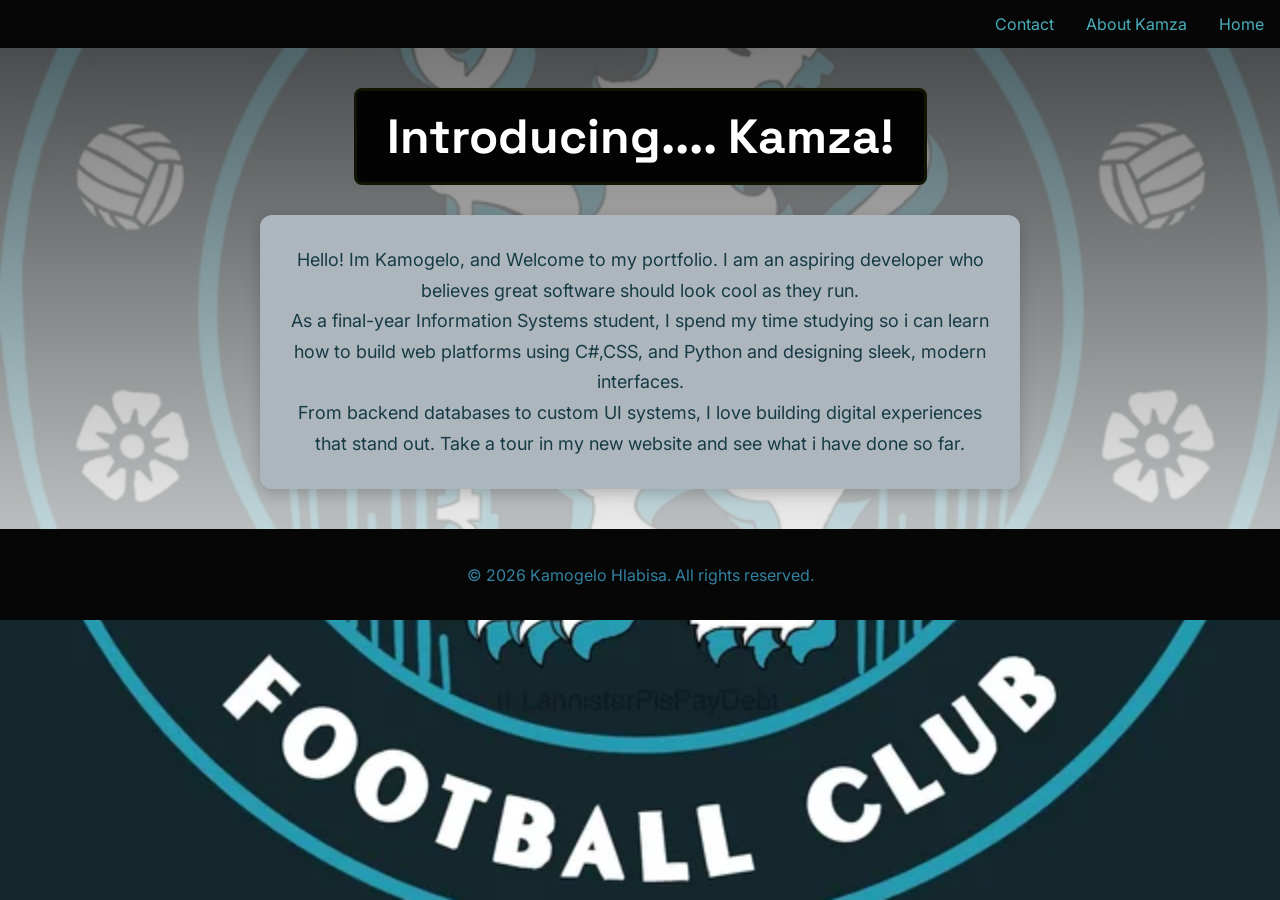
==== index.html @ 7804f016 "docs(html and css style sheets): Added new files, 3 html files and a style sheet" ====
<!DOCTYPE html>
<html lang="en">
<head>
    <meta charset="UTF-8">
    <meta name="viewport" content="width=device-width, initial-scale=1.0" />
    
    <title>Kamogelo Hlabisa</title>
    
    <link href="styles.css" rel="stylesheet" />
</head>


<body>
    <ul>
        <li><a href="index.html">Home</a></li>
        <li><a href="About.html">About Kamza</a></li>
        <li><a href="Contact.html">Contact</a></li>
    </ul>

        <div class="container">
            
        <h1>Introducing.... Kamza!</h1>
        
            <p class="opening">Hello! Im Kamogelo, and Welcome to my portfolio. I am an aspiring developer who believes great software should look cool as they run. <br> 
                As a final-year Information Systems student, I spend my time studying so i can learn how to build web platforms using C#,CSS, and Python and designing sleek, modern interfaces.<br>
                 From backend databases to custom UI systems, I love building digital experiences that stand out. Take a tour in my new website and see what i have done so far.</p>
        </div>
    </body>

    <footer>
        <p>&copy; 2026 Kamogelo Hlabisa. All rights reserved.</p>
    </footer>

</html>
---- styles.css ----
@import url('https://fonts.googleapis.com/css2?family=Inter:wght@400;500;600;700&family=Space+Grotesk:wght@700&display=swap');

        body {
            font-family: 'Inter', Arial, sans-serif;
            background-color: rgb(22, 22, 22);
            background-image: linear-gradient(rgba(73, 71, 71, 0.8), rgba(255, 255, 255, 0.8)), url("chels.webp");
            background-repeat: no-repeat;
            background-position: center;
            background-size: cover;
            margin: 0;
            display: flex;
            flex-direction: column;
        }

        ul {
            list-style-type: none;
            margin: 0;
            padding: 0;
            overflow: hidden;
            background-color: rgb(7, 6, 6);
        }

        ul li {
            float: right;
        }

        ul li a {
            display: block;
            color: rgb(72, 174, 187);
            text-align: center;
            padding: 14px 16px;
            text-decoration: none;
        }

        ul li a:hover {
            background-color: rgb(240, 238, 238);
        }

        h1 {
            font-family: 'Space Grotesk', sans-serif; 
            font-size: 3rem; 
            color: white;
            text-align: center;
            background-color: rgb(3, 3, 3);
            border: 3px solid rgb(15, 20, 3);
            border-radius: 8px;
            width: fit-content; 
            margin: 0;               
            padding: 15px 30px; 
        }

        p.solid {
            outline-style: solid;
        }

        .opening {
            max-width: 700px; 
            font-size: 1.125rem; 
            line-height: 1.7; 
            text-align: center; 
            color: rgb(22, 59, 68);  
            background-color: rgb(174, 182, 189); 
            margin: 0;               
            padding: 30px;           
            border-radius: 12px;     
            box-shadow: 0 4px 15px rgba(0,0,0,0.2); 
        }

        footer {
            margin-top: auto; 
            background-color: rgb(7, 6, 6); 
            color: rgb(51, 129, 160);
            text-align: center;
            padding: 20px 0;
            width: 100%;
        }

        .container {
            display: flex;
            flex-direction: column;
            justify-content: center; 
            align-items: center;     
            gap: 30px;               
            flex: 1;                 
            padding: 40px 20px;
        }

       
        .content {
            text-align: left;
        }

        h2 {
            font-family: 'Space Grotesk', sans-serif;
            text-align: center;
            margin-top: 0;
            margin-bottom: 5px;
            color: rgb(15, 20, 3);
        }

        .contact-info {
            text-align: center;
            font-size: 0.95rem;
            margin-top: 0;
            margin-bottom: 20px;
        }

        h3 {
            font-family: 'Space Grotesk', sans-serif;
            color: black;
            border-bottom: 2px solid black;
            padding-bottom: 5px;
            margin-top: 35px;
            margin-bottom: 15px;
        }

 
        hr {
            border: 0;
            border-top: 1px solid rgb(4, 9, 10);
            margin: 20px 0;
        }

        dt {
            margin-top: 15px;
            color: rgb(15, 20, 3);
        }

        dd {
            margin-left: 0;
            padding-left: 15px;
            border-left: 3px solid rgb(72, 174, 187);
            margin-bottom: 10px;
        }

        p {
            margin-bottom: 15px;
        }
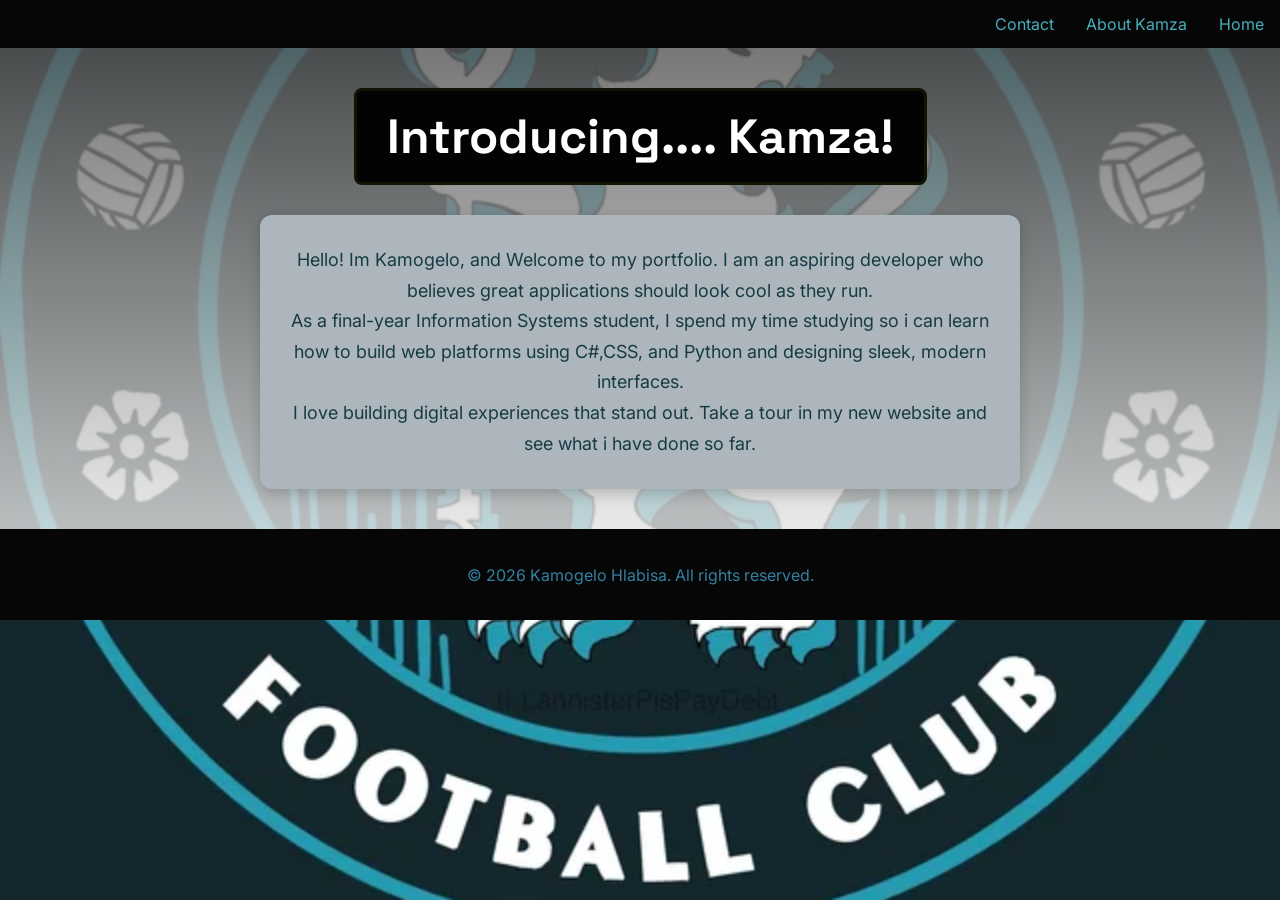
==== commit 7ac9b2dc: "Changed the index and about html files" ====
--- a/index.html
+++ b/index.html
@@ -21,9 +21,9 @@
             
         <h1>Introducing.... Kamza!</h1>
         
-            <p class="opening">Hello! Im Kamogelo, and Welcome to my portfolio. I am an aspiring developer who believes great software should look cool as they run. <br> 
+            <p class="opening">Hello! Im Kamogelo, and Welcome to my portfolio. I am an aspiring developer who believes great applications should look cool as they run. <br> 
                 As a final-year Information Systems student, I spend my time studying so i can learn how to build web platforms using C#,CSS, and Python and designing sleek, modern interfaces.<br>
-                 From backend databases to custom UI systems, I love building digital experiences that stand out. Take a tour in my new website and see what i have done so far.</p>
+                I love building digital experiences that stand out. Take a tour in my new website and see what i have done so far.</p>
         </div>
     </body>
 
